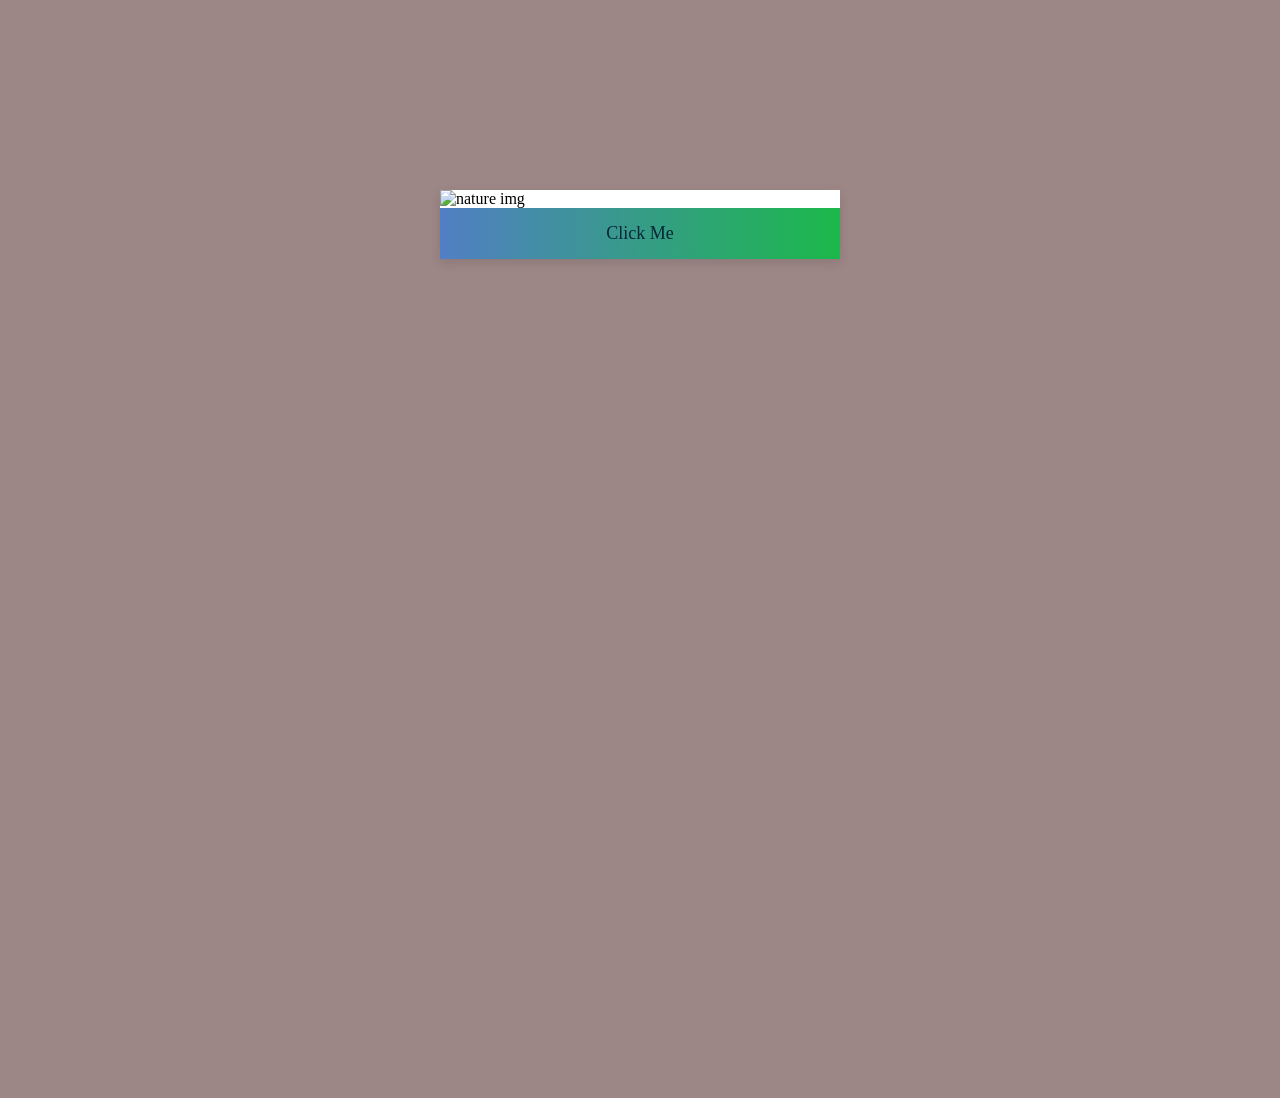
==== Assignment/manas_task4/indedx.html @ 719e76dd "assignment" ====
<!DOCTYPE html>
<html lang="en">
<head>
    <meta charset="UTF-8">
    <meta name="viewport" content="width=device-width, initial-scale=1.0">
    <title>Assignment 4</title>
    <link rel="stylesheet" href="st.css">
</head>
<body>
    
        <div class="container">
            <img src="https://tse1.mm.bing.net/th/id/OIP.rvgsywCeBS7AvKgzB2dV1QHaEK?pid=Api&h=220&P=0" alt="nature img">
            <div class="btm">Click Me</div>
        </div>
    
</body>
</html>
---- Assignment/manas_task4/st.css ----
body{
    height: 100vh;
    background-color: rgb(156, 134, 134);
}
.container{
    
    width: 400px;
	background-color: white;
margin: 100px auto;
margin-top: 15%;
	border-radius: 0px;
	box-shadow: 0 4px 10px rgba(0, 0, 0, 0.1);
}
.container img{
    width: 100%;
    display: block;
}
.btm{
    background:linear-gradient(to right,rgb(81, 127, 196),rgb(27, 184, 74));
    text-align: center;
    padding: 15px;
    font-size: 18px;
    color: rgb(6, 39, 56);
    
cursor: pointer;
}
.btm:hover {
    opacity: 1;
}
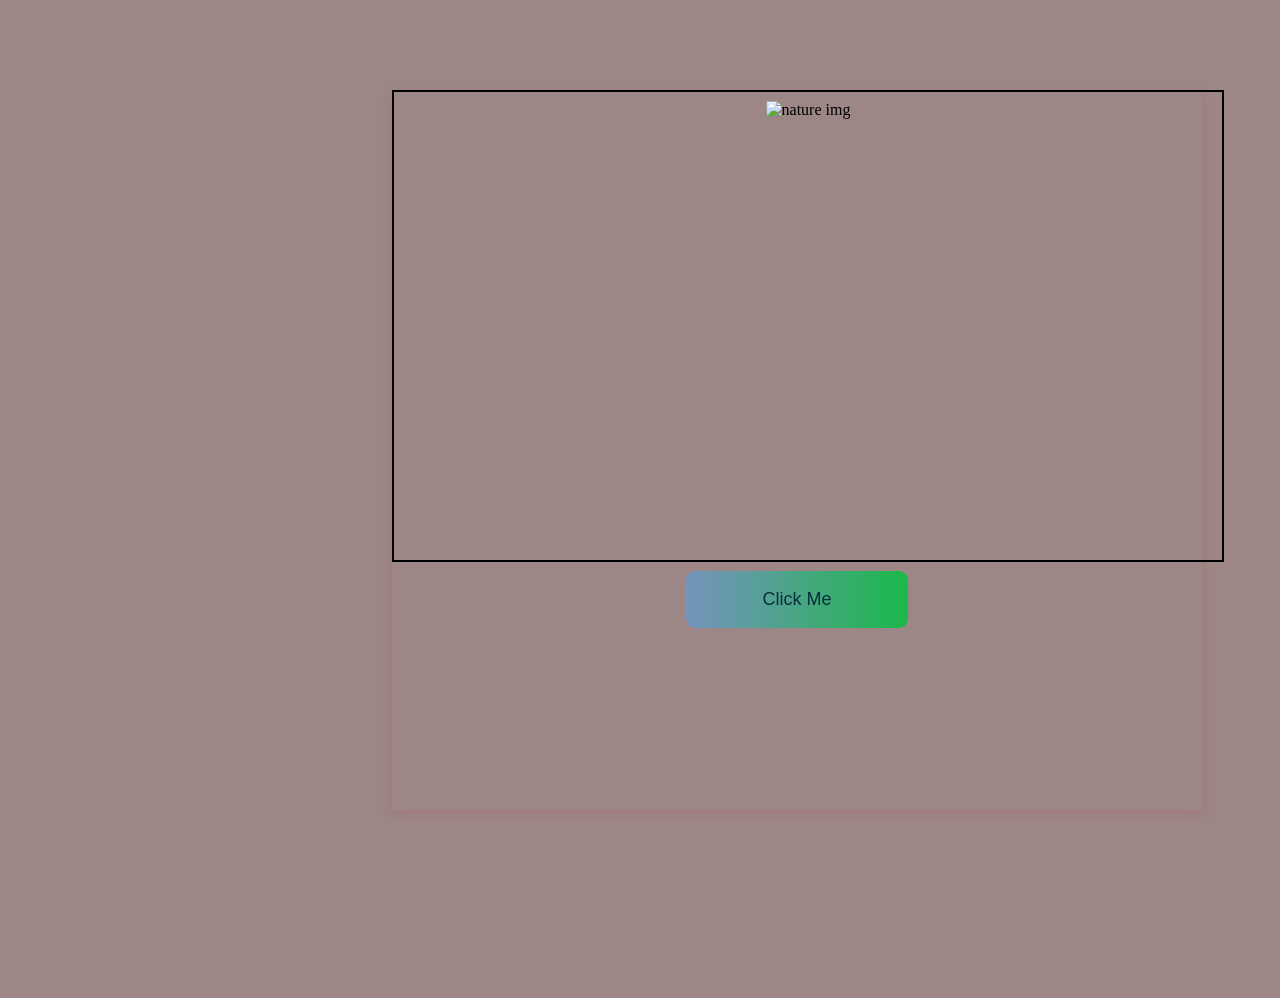
==== commit c18bdaee: "assignment update" ====
--- a/Assignment/manas_task4/indedx.html
+++ b/Assignment/manas_task4/indedx.html
@@ -9,8 +9,9 @@
 <body>
     
         <div class="container">
-            <img src="https://tse1.mm.bing.net/th/id/OIP.rvgsywCeBS7AvKgzB2dV1QHaEK?pid=Api&h=220&P=0" alt="nature img">
-            <div class="btm">Click Me</div>
+            <div class="imgbox">
+            <img src="https://tse1.mm.bing.net/th/id/OIP.rvgsywCeBS7AvKgzB2dV1QHaEK?pid=Api&h=220&P=0" alt="nature img"></div>
+            <button>Click Me</button>
         </div>
     
 </body>
--- a/Assignment/manas_task4/st.css
+++ b/Assignment/manas_task4/st.css
@@ -1,31 +1,56 @@
-
+*{
+    border: 0;
+    padding: 0;
+    box-sizing: content-box;
+}
 body{
     height: 100vh;
-    background-color: rgb(156, 134, 134);
+    background: rgb(156, 134, 134);
 }
 .container{
     
-    width: 400px;
-	background-color: white;
-margin: 100px auto;
-margin-top: 15%;
-	border-radius: 0px;
-	box-shadow: 0 4px 10px rgba(0, 0, 0, 0.1);
+    width: 90vh;
+    margin-left: 30vw;
+    margin-right: 30vw;
+	
+height: 80vh;
+margin-top: 10vh;
+margin-bottom: 10vh;
+
+	text-align: center;
+	box-shadow: 0 4px 10px rgba(228, 31, 31, 0.1);
 }
-.container img{
+.imgbox{
     width: 100%;
-    display: block;
+    height: 50vh;
+    padding: 1vh;
+    border: 0.3vh solid black;
+    margin-bottom: 1vh;
+
 }
-.btm{
-    background:linear-gradient(to right,rgb(81, 127, 196),rgb(27, 184, 74));
+.imgbox img{
+    width: 1005;
+    height: 100%;
+    
+    
+    object-fit: fill;
+    
+}
+h1{
+    font-size: 4vh;
+    margin-bottom: 3vh;
+}
+button{
+    background:linear-gradient(to right,rgb(118, 147, 190),rgb(27, 184, 74));
     text-align: center;
-    padding: 15px;
-    font-size: 18px;
-    color: rgb(6, 39, 56);
+    padding: 2vh 6vw;
+    font-size: 2vh;
+    color: rgb(8, 45, 59);
+    border-radius: 1vh;
     
 cursor: pointer;
 }
-.btm:hover {
-    opacity: 1;
+button:hover{
+    opacity: 0.8;
 }
 
